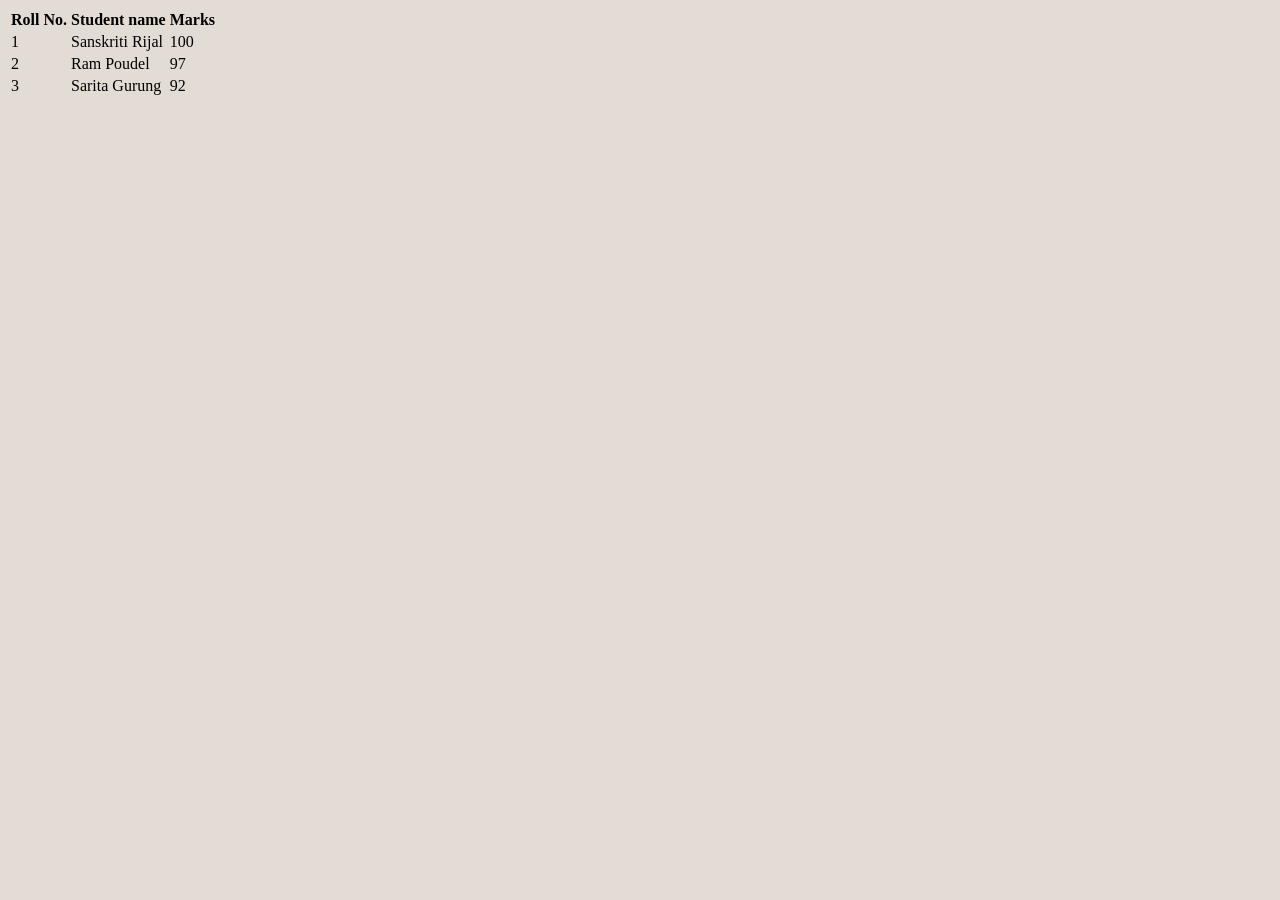
==== index.html @ 7a1c9845 "initial commit" ====
<!DOCTYPE html>
<html lang="en">
<head>
    <meta charset="UTF-8">
    <meta name="viewport" content="width=device-width, initial-scale=1.0">
    <title>A Simple website</title>
    <link rel="stylesheet" href="style.css">
</head>
<body>
    <table>
        <tr>
            <th>Roll No.</th>
            <th>Student name</th>
            <th>Marks</th>
        </tr>
        <tr>
            <td>1</td>
            <td>Sanskriti Rijal</td>
            <td>100</td>
        </tr>
        <tr>
            <td>2</td>
            <td>Ram Poudel</td>
            <td>97</td>
        </tr>
        <tr>
            <td>3</td>
            <td>Sarita Gurung</td>
            <td>92</td>
        </tr>
    </table>
</body>
</html>
---- style.css ----
body {
    background-color: rgb(227, 220, 212);
}
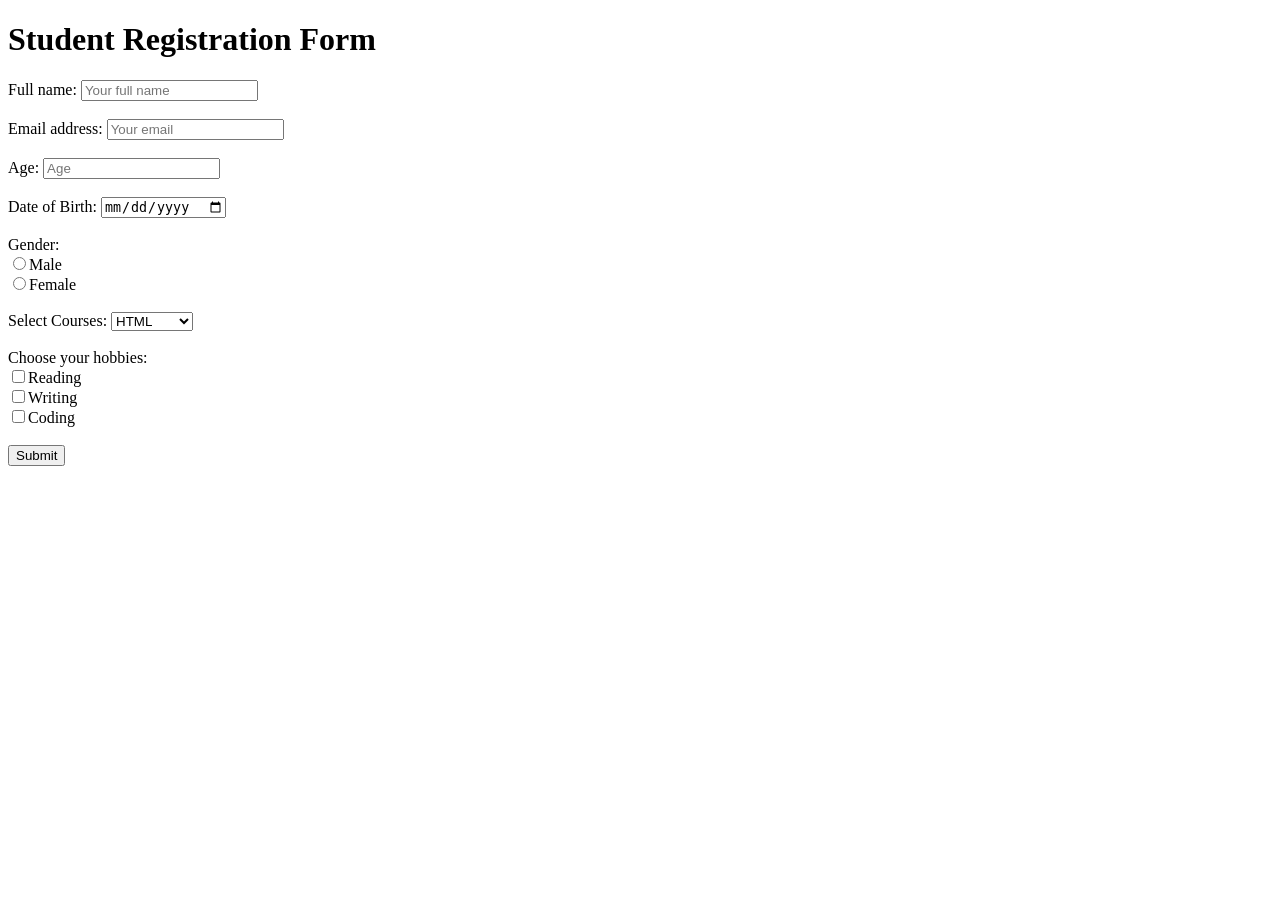
==== commit 69cd25f0: "Your message" ====
--- a/index.html
+++ b/index.html
@@ -1,33 +1,48 @@
 <!DOCTYPE html>
-<html lang="en">
-<head>
-    <meta charset="UTF-8">
-    <meta name="viewport" content="width=device-width, initial-scale=1.0">
-    <title>A Simple website</title>
-    <link rel="stylesheet" href="style.css">
-</head>
-<body>
-    <table>
-        <tr>
-            <th>Roll No.</th>
-            <th>Student name</th>
-            <th>Marks</th>
-        </tr>
-        <tr>
-            <td>1</td>
-            <td>Sanskriti Rijal</td>
-            <td>100</td>
-        </tr>
-        <tr>
-            <td>2</td>
-            <td>Ram Poudel</td>
-            <td>97</td>
-        </tr>
-        <tr>
-            <td>3</td>
-            <td>Sarita Gurung</td>
-            <td>92</td>
-        </tr>
-    </table>
-</body>
+<html>
+    <head>
+        <meta charset="UTF-8">
+        <meta name="viewport" content="width=device-width, initial-scale=1.0">
+        <title>A sample website</title>
+        <link rel="stylesheet" href="style.css"> 
+    </head>
+    <body>
+        <h1>Student Registration Form</h1>
+        <form>
+            <label>Full name:</label>
+            <input type="text" placeholder="Your full name">
+            <br> <br>
+            <label>Email address:</label>
+            <input type="email" placeholder="Your email">
+            <br> <br>
+            <label for="password">Age:</label>
+            <input type="password" placeholder="Age">
+            <br> <br>
+            <label for="dob">Date of Birth:</label>
+            <input type="date">
+            <br> <br>
+            <label>Gender:</label>
+            <br>
+            <input type="radio" name="Gender" value="Male"/>Male
+            <br>
+            <input type="radio" name="Gender" value="Female"/>Female
+            <br> <br>
+            <label for="course">Select Courses:</label>
+            <select>
+                <option value="html">HTML</option>
+                <option value="css">CSS</option>
+                <option value="javascript">Javascript</option>
+            </select>
+            <br> <br>
+            <label for="hobbies">Choose your hobbies:</label> 
+            <br>
+            <input type="checkbox" name="Reading" value="Reading"/>Reading
+            <br>
+            <input type="checkbox" name="Writing" value="Writing"/>Writing
+            <br>
+            <input type="checkbox" name="Coding" value="Coding"/>Coding
+            <br> <br>
+        </form>
+        <button>Submit</button>
+    </body>
 </html>
